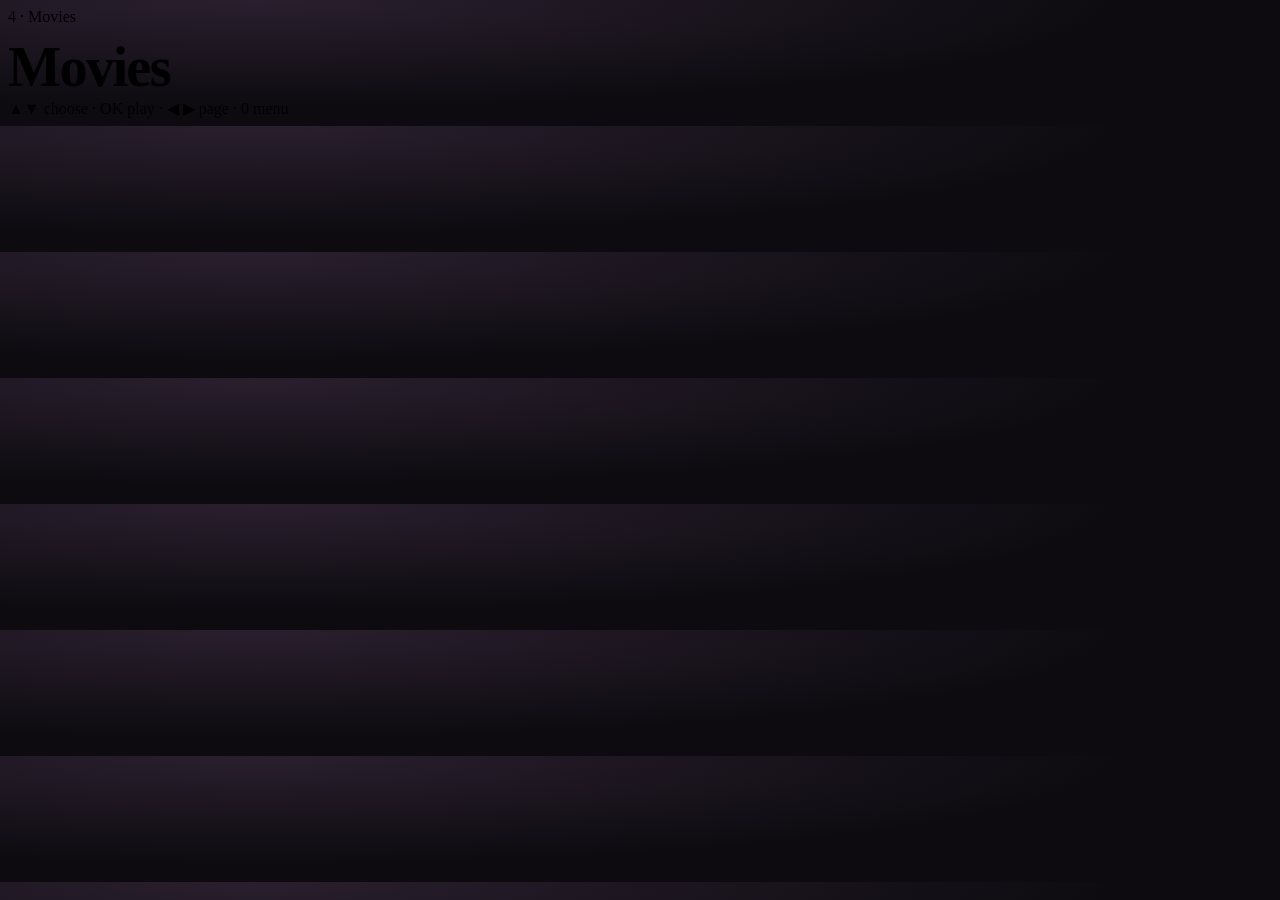
==== web/movies.html @ 3c670c44 "Movies: a fourth channel that plays your own videos from iCloud Drive Streams files from a folder (d" ====
<!doctype html>
<html lang="en">
<head>
<meta charset="utf-8">
<meta name="viewport" content="width=device-width, initial-scale=1">
<title>Movies · Room</title>
<link rel="stylesheet" href="/room.css">
<style>
  body { background: radial-gradient(ellipse at 20% 0%, #2a1f2e 0%, #0d0b10 60%); }
  .head h1 { font-size: 4.4vw; font-weight: 800; letter-spacing: -0.03em; margin: 1vh 0 0; }
  .head .dim { font-size: 1.4vw; }
  #list { position: absolute; left: 0; right: 0; top: 17vh; bottom: 6vh; overflow: hidden; }
  .m { padding: 1.5vh 1.6vw; margin-bottom: 0.8vh; border-radius: 0.8vw; border: 0.3vw solid transparent; background: rgba(255,255,255,.04); }
  .m.sel { border-color: #f6c26b; background: rgba(246,194,107,.12); }
  .m .t { font-size: 2.2vw; font-weight: 700; white-space: nowrap; overflow: hidden; text-overflow: ellipsis; }
  .m .s { font-size: 1.3vw; color: rgba(243,237,228,.55); margin-top: .4vh; }
  .m .s b { color: #f6c26b; font-weight: 600; }
  .bar { height: .5vh; background: rgba(255,255,255,.12); margin-top: .9vh; border-radius: 99px; overflow: hidden; }
  .bar i { display: block; height: 100%; background: #f6c26b; }
  .empty { font-size: 2vw; line-height: 1.5; max-width: 70vw; color: rgba(243,237,228,.75); }
  .empty b { color: #f6c26b; }
  #play { position: absolute; left: 0; top: 0; width: 100%; height: 100%; background: #000; display: none; }
  #play.on { display: block; }
  video { width: 100%; height: 100%; background: #000; }
  .osd { position: absolute; left: 0; right: 0; bottom: 0; padding: 4vh 4vw 5vh;
    background: -webkit-linear-gradient(top, rgba(0,0,0,0), rgba(0,0,0,.85)); background: linear-gradient(to bottom, rgba(0,0,0,0), rgba(0,0,0,.85));
    -webkit-transition: opacity .4s; transition: opacity .4s; }
  .osd.off { opacity: 0; }
  .osd h2 { font-size: 2.6vw; margin: 0 0 1.5vh; }
  .osd .bar { height: .8vh; }
  .osd .row { margin-top: 1.2vh; font-size: 1.5vw; color: rgba(243,237,228,.75); }
</style>
</head>
<body>
<div class="safe">
  <div class="head">
    <div class="kicker">4 · Movies</div>
    <h1 id="h">Movies</h1>
    <div class="dim" id="folder"></div>
  </div>
  <div id="list"></div>
</div>
<div class="hint" id="hint">▲▼ choose · OK play · ◀ ▶ page · 0 menu</div>

<div id="play">
  <video id="v" preload="auto"></video>
  <div class="osd off" id="osd">
    <h2 id="ptitle"></h2>
    <div class="bar"><i id="pbar" style="width:0"></i></div>
    <div class="row"><span class="mono" id="ptime"></span><span class="grow"></span><span>OK pause · ◀ 10s · ▶ 30s · ↩ list</span></div>
  </div>
</div>

<script src="/room.js"></script>
<script>
var list = [], sel = 0, first = 0, ROWS = 7, cur = null, osdT = null, lastSave = 0, waiting = {};
var v = document.getElementById('v');

function clock(s) {
  s = Math.floor(s || 0);
  var h = Math.floor(s / 3600), m = Math.floor(s / 60) % 60;
  return (h ? h + ':' + Room.pad(m) : m) + ':' + Room.pad(s % 60);
}
function esc(s) { return String(s).replace(/&/g, '&amp;').replace(/</g, '&lt;'); }
function started(m) { return m.t > 0 && m.duration && m.t < m.duration - 120; }

function load() {
  return Room.get('/api/movies').then(function (r) {
    var keep = list[sel] && list[sel].id;
    list = r.movies;
    document.getElementById('folder').textContent = r.folder;
    list.forEach(function (m, i) { if (m.id === keep) sel = i; });
    sel = Math.min(sel, Math.max(0, list.length - 1));
    draw(r);
  });
}

function draw(r) {
  var el = document.getElementById('list');
  if (!list.length) {
    el.innerHTML = '<div class="empty">' + (r && r.missing
      ? 'There\'s no folder at <b>' + esc(r.folder) + '</b> yet. Make one in iCloud Drive and put movies in it, or pick another folder from the Room menu on the Mac.'
      : 'No movies in <b>' + esc(r ? r.folder : '') + '</b> yet. MP4, M4V, MOV and WebM files play best.') + '</div>';
    return;
  }
  if (sel < first) first = sel;
  if (sel >= first + ROWS) first = sel - ROWS + 1;
  el.innerHTML = list.slice(first, first + ROWS).map(function (m, j) {
    var i = first + j, bits = [];
    if (m.dir) bits.push(esc(m.dir));
    if (m.cloud) bits.push(waiting[m.id] ? '<b>Downloading from iCloud…</b>' : '<b>In iCloud</b> · OK downloads it');
    else if (started(m)) bits.push('<b>Resume at ' + clock(m.t) + '</b> of ' + clock(m.duration));
    else if (m.duration && m.t >= m.duration - 120) bits.push('Watched');
    if (!m.plays) bits.push('The TV may not play this format');
    return '<div class="m' + (i === sel ? ' sel' : '') + '"><div class="t">' + esc(m.title) + '</div>' +
      '<div class="s">' + (bits.join(' · ') || '&nbsp;') + '</div>' +
      (started(m) ? '<div class="bar"><i style="width:' + Math.round(100 * m.t / m.duration) + '%"></i></div>' : '') + '</div>';
  }).join('');
  document.getElementById('h').textContent = 'Movies · ' + list.length;
}

function move(d) { if (!list.length) return; sel = Math.max(0, Math.min(list.length - 1, sel + d)); draw(); }

function choose(id) {
  var m = null;
  list.forEach(function (x, i) { if (x.id === id) { m = x; sel = i; } });
  m = m || list[sel];
  if (!m) return;
  if (m.cloud) {
    waiting[m.id] = true;
    Room.post('/api/movies/fetch', { id: m.id });
    Room.toast('Downloading from iCloud. It starts when it\'s here.', 4000);
    draw();
    return;
  }
  play(m);
}

function play(m) {
  cur = m;
  delete waiting[m.id];
  document.getElementById('play').className = 'on';
  document.getElementById('hint').style.display = 'none';
  document.getElementById('ptitle').textContent = m.title;
  v.src = '/media?id=' + encodeURIComponent(m.id);
  var at = started(m) ? m.t - 5 : 0;
  v.addEventListener('loadedmetadata', function once() {
    v.removeEventListener('loadedmetadata', once);
    if (at > 0) v.currentTime = at;
  });
  v.play();
  osd(5000);
}

function save(force) {
  if (!cur || !v.duration || isNaN(v.duration)) return;
  if (!force && Date.now() - lastSave < 10000) return;
  lastSave = Date.now();
  cur.t = Math.floor(v.currentTime); cur.duration = Math.floor(v.duration);
  return Room.post('/api/movies/pos', { id: cur.id, t: cur.t, duration: cur.duration });
}

function stop() {
  var saved = save(true);
  v.pause();
  v.removeAttribute('src');
  v.load();
  cur = null;
  document.getElementById('play').className = '';
  document.getElementById('hint').style.display = '';
  (saved || Promise.resolve()).then(load);  // after the save lands, so the list shows the new spot
}

function osd(ms) {
  var el = document.getElementById('osd');
  el.className = 'osd';
  clearTimeout(osdT);
  if (!v.paused) osdT = setTimeout(function () { el.className = 'osd off'; }, ms || 3500);
}

function seek(by) {
  if (!v.duration) return;
  v.currentTime = Math.max(0, Math.min(v.duration - 1, v.currentTime + by));
  osd();
}

function toggle() { if (v.paused) v.play(); else { v.pause(); save(true); } osd(); }

v.addEventListener('timeupdate', function () {
  if (!v.duration) return;
  document.getElementById('pbar').style.width = (100 * v.currentTime / v.duration) + '%';
  document.getElementById('ptime').textContent = clock(v.currentTime) + ' / ' + clock(v.duration);
  save();
});
v.addEventListener('ended', function () { save(true); stop(); });
v.addEventListener('pause', function () { osd(); });
v.addEventListener('error', function () {
  if (!cur) return;
  Room.toast('The TV can\'t play this file. MP4 (H.264) works best.', 5000);
  cur = null;
  stop();
});
window.addEventListener('beforeunload', function () { save(true); });

function act(k, c) {
  if (k === 'play' && c && c.id) { if (cur) stop(); choose(c.id); return; }
  if (cur) {
    if (k === 'enter' || k === 'play' || k === 'pause' || k === 'playpause') toggle();
    else if (k === 'left' || k === 'rw') seek(-10);
    else if (k === 'right' || k === 'ff') seek(30);
    else if (k === 'seek') seek(c && c.by || 0);
    else if (k === 'up' || k === 'down' || k === 'info') osd(5000);
    else if (k === 'back' || k === 'stop' || k === 'list') stop();
    else return false;
    return;
  }
  if (k === 'down') move(1);
  else if (k === 'up') move(-1);
  else if (k === 'right') move(ROWS);
  else if (k === 'left') move(-ROWS);
  else if (k === 'enter' || k === 'play' || k === 'playpause') choose();
  else if (k === 'back') location.href = '/';
  else return false;
}

// A movie you asked iCloud for starts by itself once it lands, if you're still waiting on it.
setInterval(function () {
  if (cur || !Object.keys(waiting).length) return;
  load().then(function () {
    var ready = list.filter(function (m) { return waiting[m.id] && !m.cloud; })[0];
    if (ready) play(ready);
  });
}, 4000);

load();
Room.keys(function (k) { return act(k); });
Room.poll(function (c) { act(c.key || c.do, c); });
Room.report(function () {
  return { channel: 'movies', title: cur ? cur.title : '', id: cur ? cur.id : '', t: cur ? Math.floor(v.currentTime) : 0,
           duration: cur && v.duration ? Math.floor(v.duration) : 0, playing: !!cur && !v.paused };
});
</script>
</body>
</html>
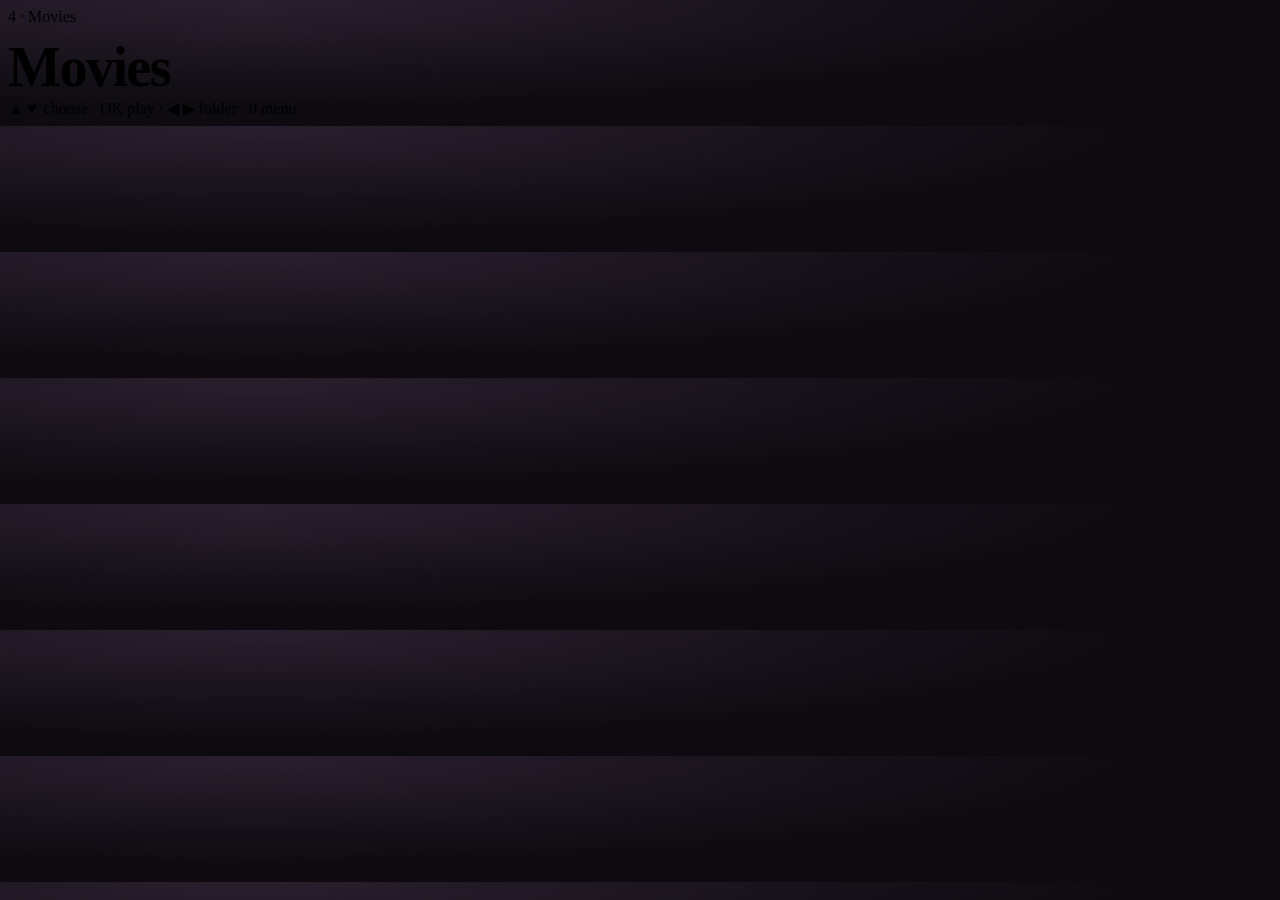
==== commit 8e87d88b: "Movies: several folders, a skip list, films grouped apart from series movies_folders reads more than" ====
--- a/web/movies.html
+++ b/web/movies.html
@@ -7,7 +7,7 @@
 <link rel="stylesheet" href="/room.css">
 <style>
   body { background: radial-gradient(ellipse at 20% 0%, #2a1f2e 0%, #0d0b10 60%); }
-  .head h1 { font-size: 4.4vw; font-weight: 800; letter-spacing: -0.03em; margin: 1vh 0 0; }
+  .head h1 { font-size: 4.4vw; font-weight: 800; letter-spacing: -0.03em; margin: 1vh 0 0; white-space: nowrap; overflow: hidden; text-overflow: ellipsis; }
   .head .dim { font-size: 1.4vw; }
   #list { position: absolute; left: 0; right: 0; top: 17vh; bottom: 6vh; overflow: hidden; }
   .m { padding: 1.5vh 1.6vw; margin-bottom: 0.8vh; border-radius: 0.8vw; border: 0.3vw solid transparent; background: rgba(255,255,255,.04); }
@@ -40,7 +40,7 @@
   </div>
   <div id="list"></div>
 </div>
-<div class="hint" id="hint">▲▼ choose · OK play · ◀ ▶ page · 0 menu</div>
+<div class="hint" id="hint">▲▼ choose · OK play · ◀ ▶ folder · 0 menu</div>
 
 <div id="play">
   <video id="v" preload="auto"></video>
@@ -87,7 +87,6 @@
   if (sel >= first + ROWS) first = sel - ROWS + 1;
   el.innerHTML = list.slice(first, first + ROWS).map(function (m, j) {
     var i = first + j, bits = [];
-    if (m.dir) bits.push(esc(m.dir));
     if (m.cloud) bits.push(waiting[m.id] ? '<b>Downloading from iCloud…</b>' : '<b>In iCloud</b> · OK downloads it');
     else if (started(m)) bits.push('<b>Resume at ' + clock(m.t) + '</b> of ' + clock(m.duration));
     else if (m.duration && m.t >= m.duration - 120) bits.push('Watched');
@@ -96,10 +95,27 @@
       '<div class="s">' + (bits.join(' · ') || '&nbsp;') + '</div>' +
       (started(m) ? '<div class="bar"><i style="width:' + Math.round(100 * m.t / m.duration) + '%"></i></div>' : '') + '</div>';
   }).join('');
-  document.getElementById('h').textContent = 'Movies · ' + list.length;
+  var g = groupOf(list[sel]), n = list.filter(function (m) { return groupOf(m) === g; }).length;
+  document.getElementById('h').textContent = groupName(list[sel]) + ' · ' + n;
 }
 
 function move(d) { if (!list.length) return; sel = Math.max(0, Math.min(list.length - 1, sel + d)); draw(); }
+
+// ◀ ▶ jump to the start of the previous or next group (Continue, Films, then each series).
+function groupOf(m) { return started(m) ? 'Continue watching' : m.group; }
+function groupName(m) { return started(m) ? 'Continue watching' : m.group_name; }
+function jump(d) {
+  if (!list.length) return;
+  var g = groupOf(list[sel]), i = sel;
+  if (d > 0) { while (i < list.length - 1 && groupOf(list[i]) === g) i++; }
+  else {
+    while (i > 0 && groupOf(list[i - 1]) === g) i--;           // start of this group
+    if (i === sel && i > 0) { i--; g = groupOf(list[i]); while (i > 0 && groupOf(list[i - 1]) === g) i--; }
+  }
+  sel = i; first = i;  // put the group's first title at the top
+  draw();
+  Room.toast(groupName(list[sel]), 1500);
+}
 
 function choose(id) {
   var m = null;
@@ -196,8 +212,8 @@
   }
   if (k === 'down') move(1);
   else if (k === 'up') move(-1);
-  else if (k === 'right') move(ROWS);
-  else if (k === 'left') move(-ROWS);
+  else if (k === 'right') jump(1);
+  else if (k === 'left') jump(-1);
   else if (k === 'enter' || k === 'play' || k === 'playpause') choose();
   else if (k === 'back') location.href = '/';
   else return false;
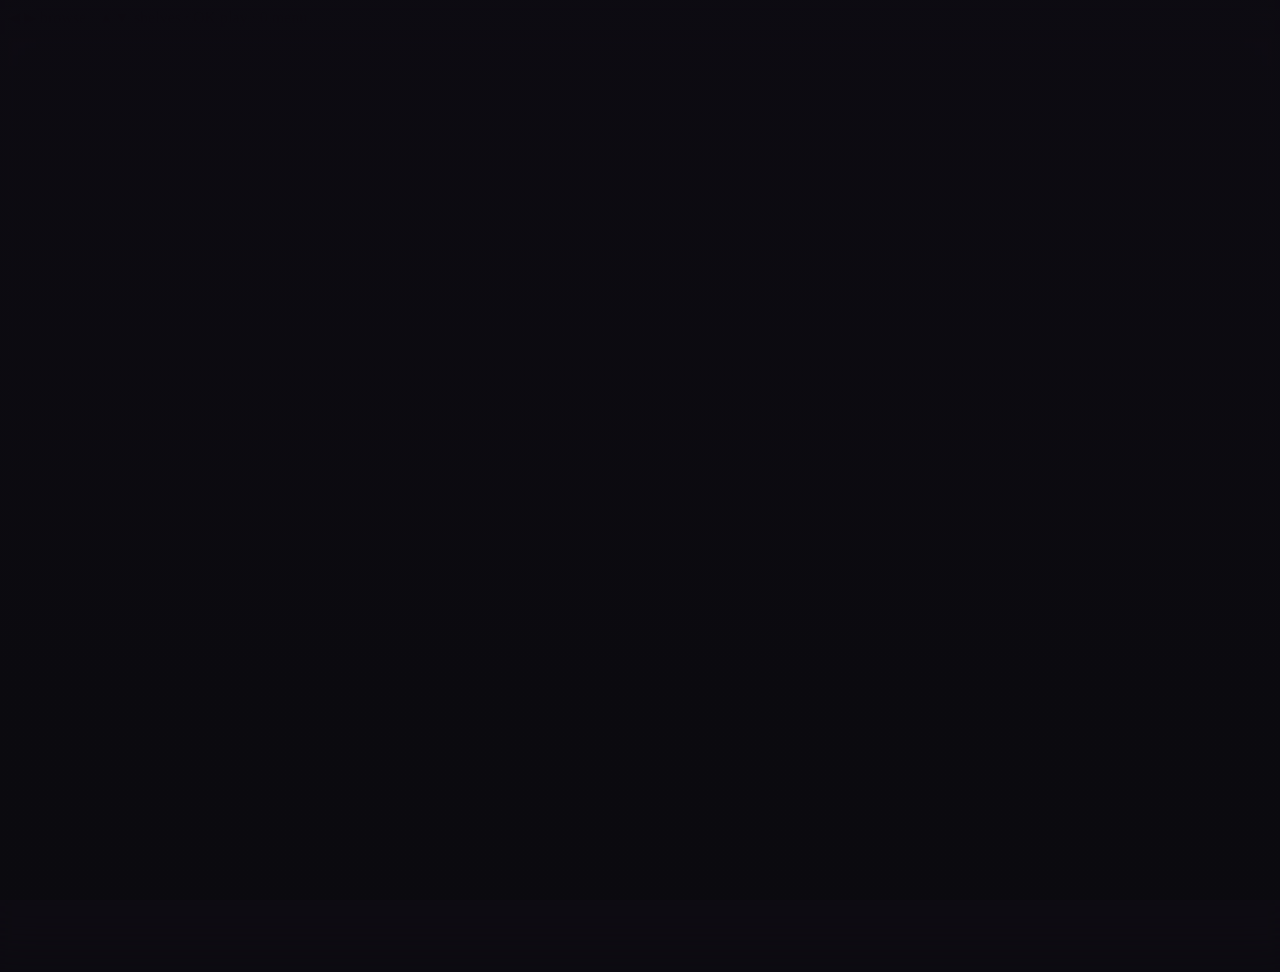
==== commit dd351e85: "A more beautiful Room: art-led home, a poster browser for Movies, a remote that shows what's on Inst" ====
--- a/web/movies.html
+++ b/web/movies.html
@@ -6,46 +6,69 @@
 <title>Movies · Room</title>
 <link rel="stylesheet" href="/room.css">
 <style>
-  body { background: radial-gradient(ellipse at 20% 0%, #2a1f2e 0%, #0d0b10 60%); }
-  .head h1 { font-size: 4.4vw; font-weight: 800; letter-spacing: -0.03em; margin: 1vh 0 0; white-space: nowrap; overflow: hidden; text-overflow: ellipsis; }
-  .head .dim { font-size: 1.4vw; }
-  #list { position: absolute; left: 0; right: 0; top: 17vh; bottom: 6vh; overflow: hidden; }
-  .m { padding: 1.5vh 1.6vw; margin-bottom: 0.8vh; border-radius: 0.8vw; border: 0.3vw solid transparent; background: rgba(255,255,255,.04); }
-  .m.sel { border-color: #f6c26b; background: rgba(246,194,107,.12); }
-  .m .t { font-size: 2.2vw; font-weight: 700; white-space: nowrap; overflow: hidden; text-overflow: ellipsis; }
-  .m .s { font-size: 1.3vw; color: rgba(243,237,228,.55); margin-top: .4vh; }
-  .m .s b { color: #f6c26b; font-weight: 600; }
-  .bar { height: .5vh; background: rgba(255,255,255,.12); margin-top: .9vh; border-radius: 99px; overflow: hidden; }
-  .bar i { display: block; height: 100%; background: #f6c26b; }
-  .empty { font-size: 2vw; line-height: 1.5; max-width: 70vw; color: rgba(243,237,228,.75); }
+  body { background: #0b0a0f; }
+  /* the selected title, large: its poster blurred into the background */
+  #bd { position: absolute; left: -8%; top: -8%; width: 116%; height: 116%; background: #1a1622 center/cover no-repeat;
+    -webkit-filter: blur(4.5vw) saturate(1.25) brightness(.5); filter: blur(4.5vw) saturate(1.25) brightness(.5); }
+  .veil { position: absolute; left: 0; top: 0; right: 0; bottom: 0;
+    background: -webkit-linear-gradient(top, rgba(11,10,15,.15), rgba(11,10,15,.6) 50%, rgba(11,10,15,.96) 75%);
+    background: linear-gradient(to bottom, rgba(11,10,15,.15), rgba(11,10,15,.6) 50%, rgba(11,10,15,.96) 75%); }
+  .hero { position: absolute; left: 5vw; right: 34vw; top: 8vh; }
+  .hero .k { font-size: 1.1vw; letter-spacing: .3em; text-transform: uppercase; color: #f6c26b; font-weight: 700; }
+  .hero h1 { font-size: 4.6vw; line-height: 1; margin: 1.2vh 0 0; max-height: 2.1em; overflow: hidden; }
+  .hero .st { font-size: 1.5vw; color: rgba(243,237,228,.8); margin-top: 1.8vh; }
+  .hero .st b { color: #f6c26b; font-weight: 600; }
+  .hero .bar { height: .6vh; width: 40%; background: rgba(255,255,255,.18); border-radius: 99px; margin-top: 1.6vh; overflow: hidden; }
+  .hero .bar i { display: block; height: 100%; background: #f6c26b; }
+  .hero .fold { font-size: 1.1vw; color: rgba(243,237,228,.45); margin-top: 1.6vh; }
+  #hp { position: absolute; right: 5vw; top: 6vh; width: 26vw; height: 40vh; background: center/contain no-repeat; }
+
+  /* shelves: the current one big, the next one peeking */
+  #shelves { position: absolute; left: 5vw; right: 0; top: 52vh; bottom: 0; overflow: hidden; }
+  .shelf { margin-bottom: 2.4vh; }
+  .shelf .name { font-size: 1.35vw; font-weight: 600; color: rgba(243,237,228,.8); margin-bottom: 1.2vh; }
+  .shelf .name span { color: rgba(243,237,228,.4); font-weight: 400; margin-left: .6vw; }
+  .strip { white-space: nowrap; padding: 1vh 0 1.4vh 1vw; margin-left: -1vw; -webkit-transition: -webkit-transform .35s cubic-bezier(.2,.8,.2,1); transition: transform .35s cubic-bezier(.2,.8,.2,1); }
+  .card { display: inline-block; vertical-align: top; width: 9.4vw; height: 14.1vw; margin-right: 1.1vw; border-radius: .7vw;
+    background: #221d2b center/cover no-repeat; position: relative; overflow: hidden; white-space: normal;
+    box-shadow: 0 1vh 2vh rgba(0,0,0,.35); -webkit-transition: all .25s; transition: all .25s; }
+  .card .ttl { position: absolute; left: .8vw; right: .8vw; bottom: 1.2vh; font-size: 1.15vw; line-height: 1.15; }
+  .card.np { background: -webkit-linear-gradient(135deg, #3b2c4f, #17131f); background: linear-gradient(135deg, #3b2c4f, #17131f); }
+  .card.np .ttl { font-family: "Instrument Serif", Georgia, serif; font-size: 1.35vw; line-height: 1.1; max-height: 5.5em; overflow: hidden; }
+  .card.np .ep { display: block; font-family: Inter, sans-serif; font-size: .8vw; font-weight: 700; letter-spacing: .15em; color: #f6c26b; margin-bottom: .6vh; }
+  .card .pip { position: absolute; left: 0; right: 0; bottom: 0; height: .5vh; background: rgba(0,0,0,.5); }
+  .card .pip i { display: block; height: 100%; background: #f6c26b; }
+  .card .cl { position: absolute; right: .5vw; top: .6vh; font-size: .85vw; font-weight: 700; padding: .2vh .55vw; border-radius: 99px; background: #f6c26b; color: #1a1220; }
+  .card.sel { box-shadow: 0 0 0 .28vw #f6c26b, 0 2vh 4vh rgba(0,0,0,.6); -webkit-transform: scale(1.07); transform: scale(1.07); }
+  .shelf.next { opacity: .45; }
+  .shelf.next .card { width: 7vw; height: 10.5vw; }
+
+  .empty { position: absolute; left: 5vw; top: 30vh; font-size: 2vw; line-height: 1.5; max-width: 70vw; color: rgba(243,237,228,.75); }
   .empty b { color: #f6c26b; }
   #play { position: absolute; left: 0; top: 0; width: 100%; height: 100%; background: #000; display: none; }
   #play.on { display: block; }
   video { width: 100%; height: 100%; background: #000; }
-  .osd { position: absolute; left: 0; right: 0; bottom: 0; padding: 4vh 4vw 5vh;
+  .osd { position: absolute; left: 0; right: 0; bottom: 0; padding: 4vh 5vw 5vh;
     background: -webkit-linear-gradient(top, rgba(0,0,0,0), rgba(0,0,0,.85)); background: linear-gradient(to bottom, rgba(0,0,0,0), rgba(0,0,0,.85));
     -webkit-transition: opacity .4s; transition: opacity .4s; }
   .osd.off { opacity: 0; }
-  .osd h2 { font-size: 2.6vw; margin: 0 0 1.5vh; }
-  .osd .bar { height: .8vh; }
+  .osd h2 { font-size: 2.8vw; margin: 0 0 1.5vh; font-weight: 400; }
+  .osd .bar { height: .8vh; background: rgba(255,255,255,.15); border-radius: 99px; overflow: hidden; }
+  .osd .bar i { display: block; height: 100%; background: #f6c26b; }
   .osd .row { margin-top: 1.2vh; font-size: 1.5vw; color: rgba(243,237,228,.75); }
 </style>
 </head>
 <body>
-<div class="safe">
-  <div class="head">
-    <div class="kicker">4 · Movies</div>
-    <h1 id="h">Movies</h1>
-    <div class="dim" id="folder"></div>
-  </div>
-  <div id="list"></div>
-</div>
-<div class="hint" id="hint">▲▼ choose · OK play · ◀ ▶ folder · 0 menu</div>
+<div id="bd"></div><div class="veil"></div>
+<div class="hero"><div class="k" id="hk"></div><h1 class="serif" id="ht"></h1><div class="st" id="hs"></div><div class="bar" id="hb" style="display:none"><i id="hbi"></i></div><div class="fold" id="folder"></div></div>
+<div id="hp"></div>
+<div id="shelves"></div>
+<div class="hint" id="hint" style="top:3.5vh;bottom:auto">◀ ▶ browse · ▲▼ shelves · OK play · 0 menu</div>
 
 <div id="play">
   <video id="v" preload="auto"></video>
   <div class="osd off" id="osd">
-    <h2 id="ptitle"></h2>
+    <h2 class="serif" id="ptitle"></h2>
     <div class="bar"><i id="pbar" style="width:0"></i></div>
     <div class="row"><span class="mono" id="ptime"></span><span class="grow"></span><span>OK pause · ◀ 10s · ▶ 30s · ↩ list</span></div>
   </div>
@@ -53,7 +76,7 @@
 
 <script src="/room.js"></script>
 <script>
-var list = [], sel = 0, first = 0, ROWS = 7, cur = null, osdT = null, lastSave = 0, waiting = {};
+var list = [], sel = 0, cur = null, osdT = null, lastSave = 0, waiting = {};
 var v = document.getElementById('v');
 
 function clock(s) {
@@ -69,53 +92,79 @@
     var keep = list[sel] && list[sel].id;
     list = r.movies;
     document.getElementById('folder').textContent = r.folder;
-    list.forEach(function (m, i) { if (m.id === keep) sel = i; });
-    sel = Math.min(sel, Math.max(0, list.length - 1));
+    build();
+    if (keep) shelves.forEach(function (sh, ri) { sh.items.forEach(function (li, ci) { if (list[li].id === keep) { row = ri; cols[ri] = ci; } }); });
+    var h = /r=(\d+)&c=(\d+)/.exec(location.hash);  // #r=1&c=3 opens a shelf at a title
+    if (h && !keep) { row = +h[1]; cols[row] = +h[2]; }
+    row = Math.min(row, Math.max(0, shelves.length - 1));
     draw(r);
   });
 }
 
+// Shelves: Continue watching, Films, then each show and course, in the server's order.
+var shelves = [], row = 0, cols = {};
+function groupOf(m) { return started(m) ? 'Continue watching' : m.group; }
+function groupName(m) { return started(m) ? 'Continue watching' : m.group_name; }
+function build() {
+  var by = {};
+  shelves = [];
+  list.forEach(function (m, i) {
+    var g = groupOf(m);
+    if (!by[g]) { by[g] = { name: groupName(m), items: [] }; shelves.push(by[g]); }
+    by[g].items.push(i);
+  });
+}
+function status(m) {
+  if (m.cloud) return waiting[m.id] ? '<b>Downloading from iCloud…</b>' : '<b>In iCloud</b> · OK brings it down first';
+  if (started(m)) return '<b>Resume at ' + clock(m.t) + '</b> of ' + clock(m.duration);
+  if (m.duration && m.t >= m.duration - 120) return 'Watched';
+  return '<b>Plays now</b>' + (m.plays ? '' : ' · the TV may not play this format');
+}
+// an episode with no art reads "S1 · E04" over its name, not "Season 1, Episode 04 - ..." cut off mid-word
+function npTitle(t) {
+  var e = /Season\s*(\d+),?\s*Episode\s*(\d+)\s*[-–:.]?\s*(.*)/i.exec(t);
+  return e ? '<span class="ep">S' + (+e[1]) + ' · E' + e[2] + '</span>' + esc(e[3] || 'Episode ' + (+e[2])) : esc(t);
+}
+function card(m, on) {
+  var pct = started(m) ? Math.round(100 * m.t / m.duration) : 0;
+  return '<div class="card' + (m.poster ? '' : ' np') + (on ? ' sel' : '') + '"' + (m.poster ? ' style="background-image:url(' + m.poster + ')"' : '') + '>' +
+    (m.poster ? '' : '<div class="ttl">' + npTitle(m.title) + '</div>') + (m.cloud ? '' : '<span class="cl">▶ Ready</span>') +
+    (pct ? '<div class="pip"><i style="width:' + pct + '%"></i></div>' : '') + '</div>';
+}
 function draw(r) {
-  var el = document.getElementById('list');
+  var el = document.getElementById('shelves');
   if (!list.length) {
     el.innerHTML = '<div class="empty">' + (r && r.missing
       ? 'There\'s no folder at <b>' + esc(r.folder) + '</b> yet. Make one in iCloud Drive and put movies in it, or pick another folder from the Room menu on the Mac.'
       : 'No movies in <b>' + esc(r ? r.folder : '') + '</b> yet. MP4, M4V, MOV and WebM files play best.') + '</div>';
     return;
   }
-  if (sel < first) first = sel;
-  if (sel >= first + ROWS) first = sel - ROWS + 1;
-  el.innerHTML = list.slice(first, first + ROWS).map(function (m, j) {
-    var i = first + j, bits = [];
-    if (m.cloud) bits.push(waiting[m.id] ? '<b>Downloading from iCloud…</b>' : '<b>In iCloud</b> · OK downloads it');
-    else if (started(m)) bits.push('<b>Resume at ' + clock(m.t) + '</b> of ' + clock(m.duration));
-    else if (m.duration && m.t >= m.duration - 120) bits.push('Watched');
-    if (!m.plays) bits.push('The TV may not play this format');
-    return '<div class="m' + (i === sel ? ' sel' : '') + '"><div class="t">' + esc(m.title) + '</div>' +
-      '<div class="s">' + (bits.join(' · ') || '&nbsp;') + '</div>' +
-      (started(m) ? '<div class="bar"><i style="width:' + Math.round(100 * m.t / m.duration) + '%"></i></div>' : '') + '</div>';
-  }).join('');
-  var g = groupOf(list[sel]), n = list.filter(function (m) { return groupOf(m) === g; }).length;
-  document.getElementById('h').textContent = groupName(list[sel]) + ' · ' + n;
-}
-
-function move(d) { if (!list.length) return; sel = Math.max(0, Math.min(list.length - 1, sel + d)); draw(); }
-
-// ◀ ▶ jump to the start of the previous or next group (Continue, Films, then each series).
-function groupOf(m) { return started(m) ? 'Continue watching' : m.group; }
-function groupName(m) { return started(m) ? 'Continue watching' : m.group_name; }
-function jump(d) {
-  if (!list.length) return;
-  var g = groupOf(list[sel]), i = sel;
-  if (d > 0) { while (i < list.length - 1 && groupOf(list[i]) === g) i++; }
-  else {
-    while (i > 0 && groupOf(list[i - 1]) === g) i--;           // start of this group
-    if (i === sel && i > 0) { i--; g = groupOf(list[i]); while (i > 0 && groupOf(list[i - 1]) === g) i--; }
-  }
-  sel = i; first = i;  // put the group's first title at the top
-  draw();
-  Room.toast(groupName(list[sel]), 1500);
-}
+  var sh = shelves[row], col = Math.min(cols[row] || 0, sh.items.length - 1);
+  cols[row] = col;
+  sel = sh.items[col];
+  var m = list[sel];
+  // the hero: the selected title over its own poster, blurred
+  document.getElementById('bd').style.backgroundImage = m.poster ? 'url(' + m.poster + ')' : 'none';
+  document.getElementById('hp').style.backgroundImage = m.poster ? 'url(' + m.poster + ')' : 'none';
+  document.getElementById('hk').textContent = sh.name + ' · ' + (col + 1) + ' of ' + sh.items.length;
+  document.getElementById('ht').textContent = m.title;
+  document.getElementById('hs').innerHTML = status(m);
+  document.getElementById('hb').style.display = started(m) ? '' : 'none';
+  document.getElementById('hbi').style.width = started(m) ? Math.round(100 * m.t / m.duration) + '%' : '0';
+  // this shelf, scrolled so the selection stays in view, and the next one peeking underneath
+  var html = '', shift = Math.max(0, col - 2) * 10.5;
+  html += '<div class="shelf"><div class="name">' + esc(sh.name) + '<span>' + sh.items.length + '</span></div><div class="strip" style="-webkit-transform:translateX(-' + shift + 'vw);transform:translateX(-' + shift + 'vw)">' +
+    sh.items.slice(Math.max(0, col - 12), col + 14).map(function (li) { return card(list[li], li === sel); }).join('') + '</div></div>';
+  if (shelves[row + 1]) {
+    var nx = shelves[row + 1];
+    html += '<div class="shelf next"><div class="name">' + esc(nx.name) + '<span>' + nx.items.length + '</span></div><div class="strip">' +
+      nx.items.slice(0, 14).map(function (li) { return card(list[li], false); }).join('') + '</div></div>';
+  }
+  el.innerHTML = html;
+}
+
+function move(d) { if (!list.length) return; cols[row] = Math.max(0, Math.min(shelves[row].items.length - 1, (cols[row] || 0) + d)); draw(); }
+function jump(d) { if (!list.length) return; row = Math.max(0, Math.min(shelves.length - 1, row + d)); draw(); }
 
 function choose(id) {
   var m = null;
@@ -210,10 +259,10 @@
     else return false;
     return;
   }
-  if (k === 'down') move(1);
-  else if (k === 'up') move(-1);
-  else if (k === 'right') jump(1);
-  else if (k === 'left') jump(-1);
+  if (k === 'down') jump(1);
+  else if (k === 'up') jump(-1);
+  else if (k === 'right') move(1);
+  else if (k === 'left') move(-1);
   else if (k === 'enter' || k === 'play' || k === 'playpause') choose();
   else if (k === 'back') location.href = '/';
   else return false;
